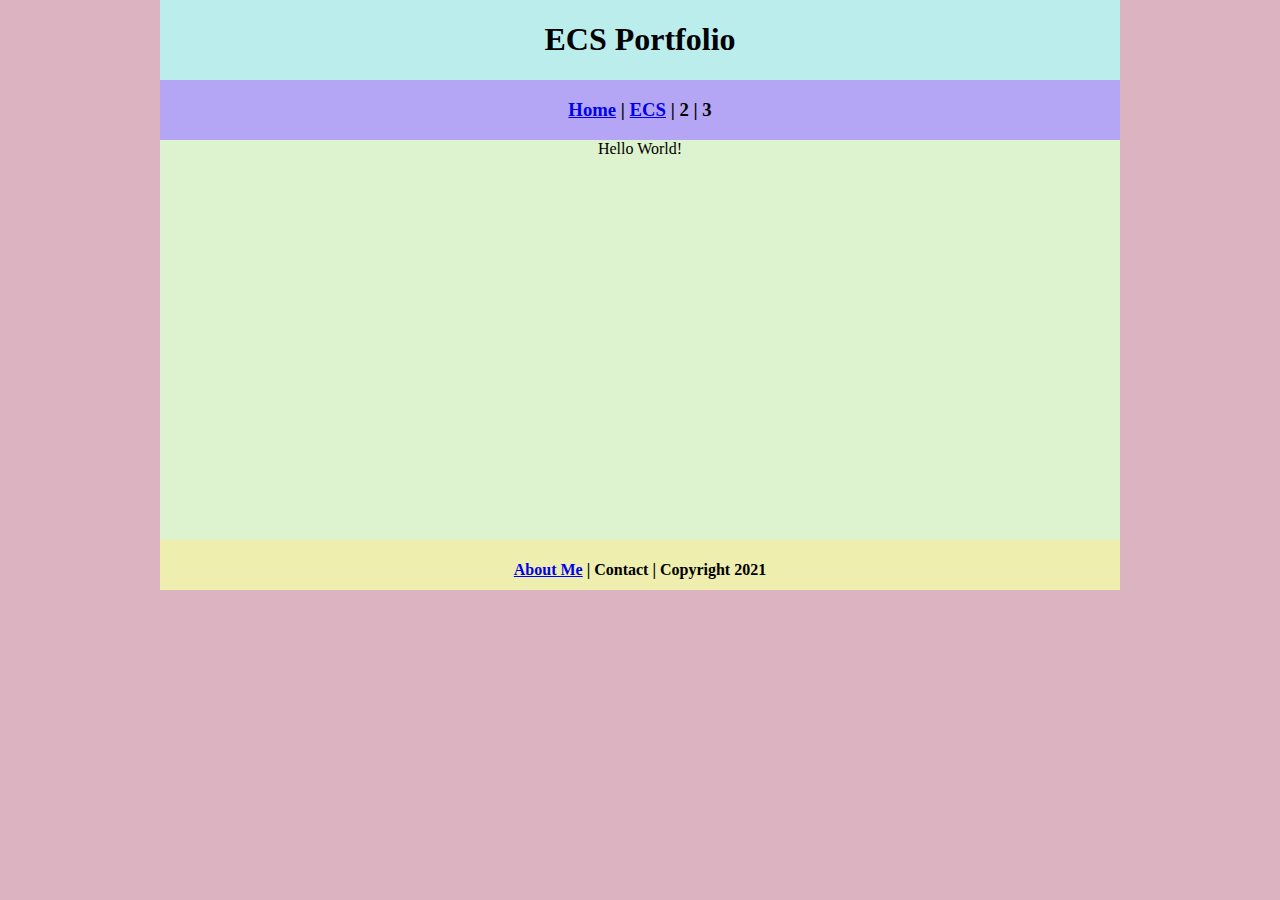
==== index.html @ f8da282e "Update index.html" ====
<!DOCTYPE html>
<html class="homePage">
<head>
	<!-- This is a comment! Text here will be ignored by the browser. -->
	<meta charset="UTF-8">
	<title>My Portfolio</title>
	<link href="myCSS.css" rel="stylesheet" type="text/css">
</head>
<body>
<div class="container">
  <div class="header">
  	<h1>ECS Portfolio</h1>
  </div>
  <div class="nav">
    <h3><a href="index.html">Home</a> | <a href="ecs/index.html">ECS</a> | 2 | 3</h3>
  </div>
  <div class="content">Hello World!</div>
  <div class="footer">
    <h4><a href="aboutme.html">About Me</a> | Contact | Copyright 2021</h4>
  </div>
</div>
</body>
</html>
---- myCSS.css ----
@charset "UTF-8";
/* This is a comment! Text here will be ignored by the browser. */
body {
	margin: 0 auto;
}
.homePage {
	background: #DCB4C1;
}
.container {
	width: 960px;
	margin: 0 auto;
}
.header {
	background: #BBEDED;
	text-align: center;
	margin: 0px;
	padding: 5;
	float: left;
	width: 100%;
	height: 80px;
	
}
.nav {
	background: #B4A6F5;
	margin: 0px;
	padding: 5;
	float: left;
	width: 100%;
	height: 60px;
	text-align: center;
}
.content {
	background: #DDF2CE;
	margin: 0px;
	float: left;
	width: 100%;
	height: 400px;
	text-align: center;
}
.footer {
	background: #EEEEAE;
	margin: 0px;
	float: left;
	width: 100%;
	height: 50px;
	text-align: center;
}
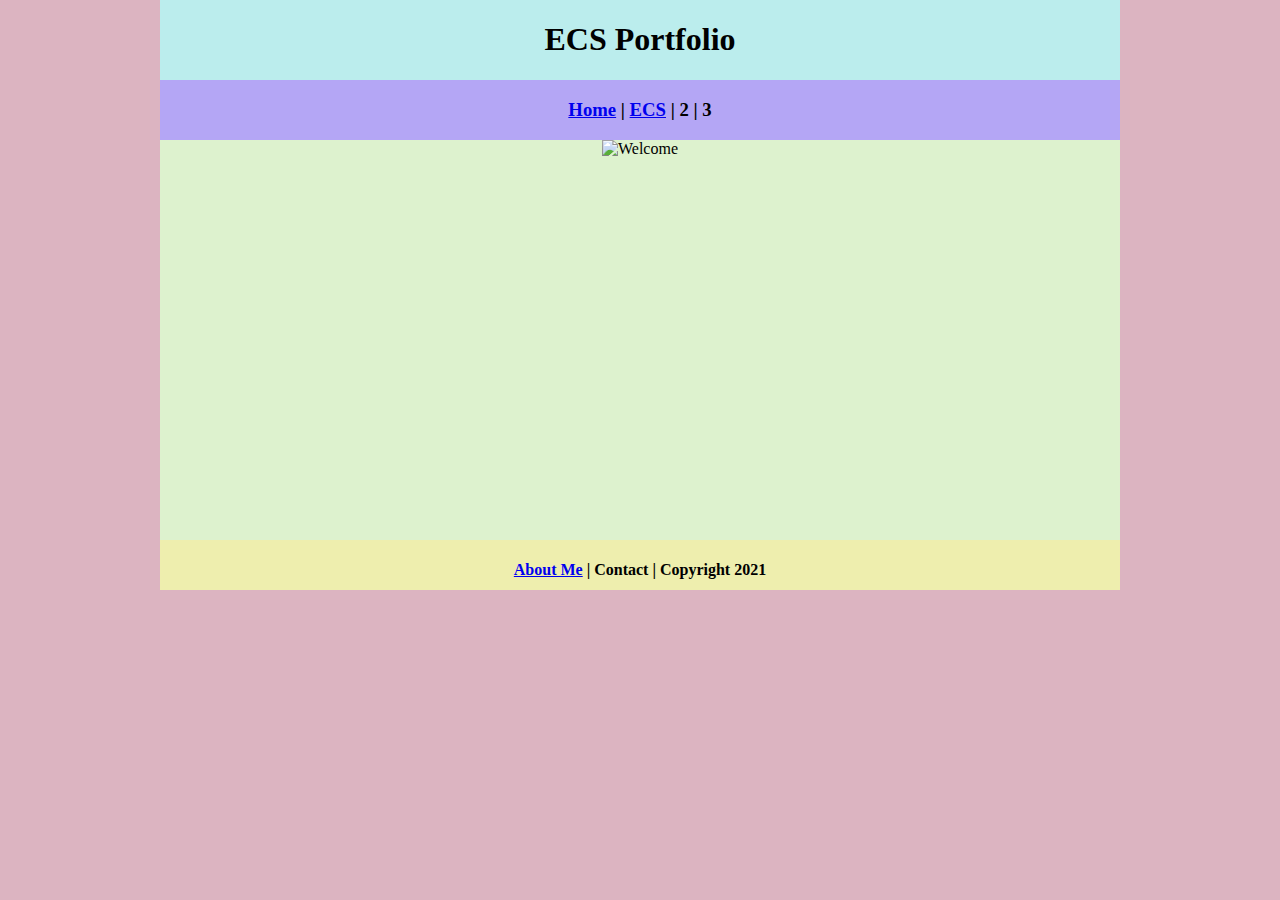
==== commit 5ea3a2dd: "Update index.html" ====
--- a/index.html
+++ b/index.html
@@ -14,7 +14,11 @@
   <div class="nav">
     <h3><a href="index.html">Home</a> | <a href="ecs/index.html">ECS</a> | 2 | 3</h3>
   </div>
-  <div class="content">Hello World!</div>
+  <div class="content">
+	<img src="Home.jpg" alt="Welcome" width="960" height="500">
+
+
+	</div>
   <div class="footer">
     <h4><a href="aboutme.html">About Me</a> | Contact | Copyright 2021</h4>
   </div>
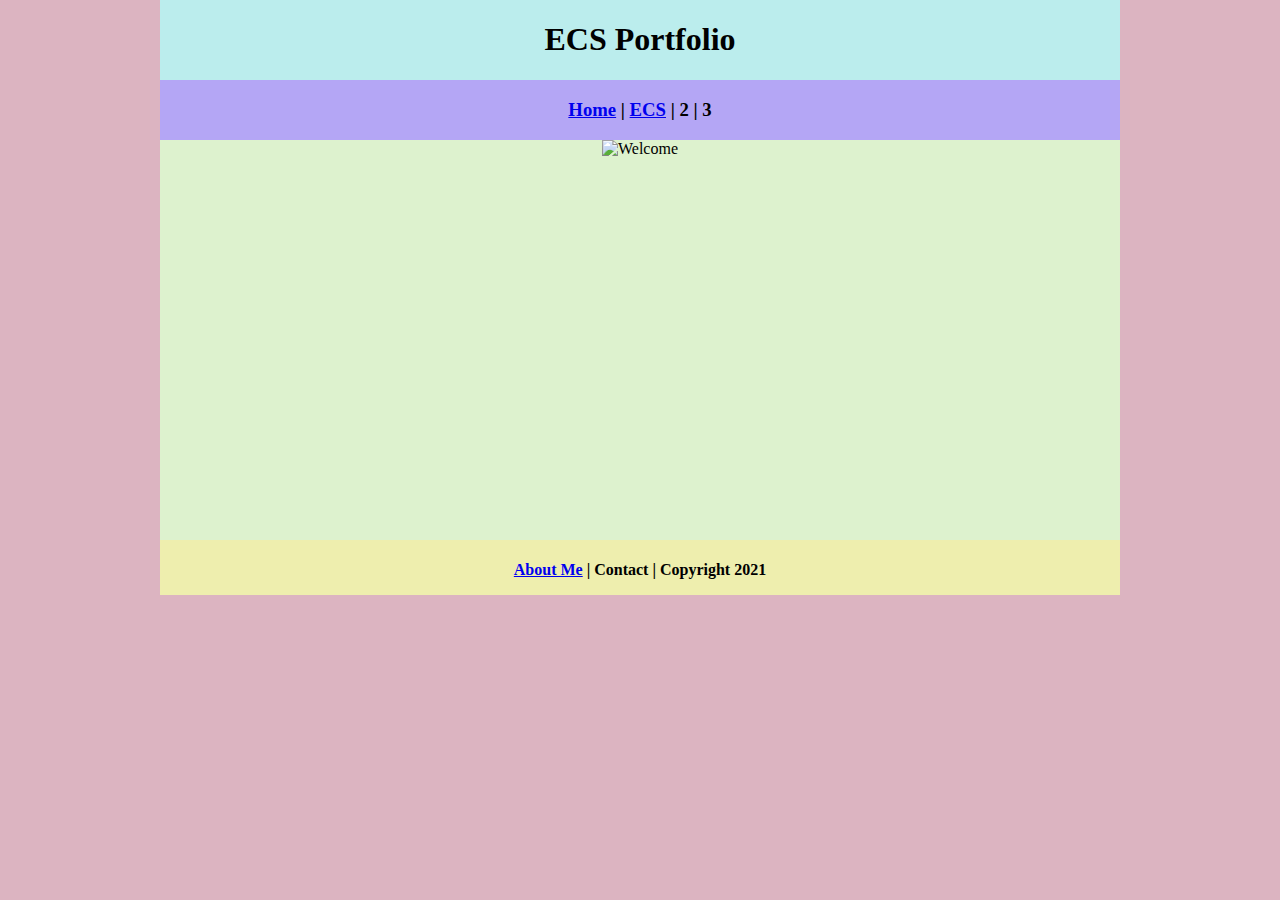
==== commit bed80216: "Update index.html" ====
--- a/index.html
+++ b/index.html
@@ -15,9 +15,7 @@
     <h3><a href="index.html">Home</a> | <a href="ecs/index.html">ECS</a> | 2 | 3</h3>
   </div>
   <div class="content">
-	<img src="Home.jpg" alt="Welcome" width="960" height="500">
-
-
+	<img src="WelcomeHome.jpg" alt="Welcome" width="960" height="500">
 	</div>
   <div class="footer">
     <h4><a href="aboutme.html">About Me</a> | Contact | Copyright 2021</h4>
--- a/myCSS.css
+++ b/myCSS.css
@@ -42,6 +42,6 @@
 	margin: 0px;
 	float: left;
 	width: 100%;
-	height: 50px;
+	height: 55px;
 	text-align: center;
 }
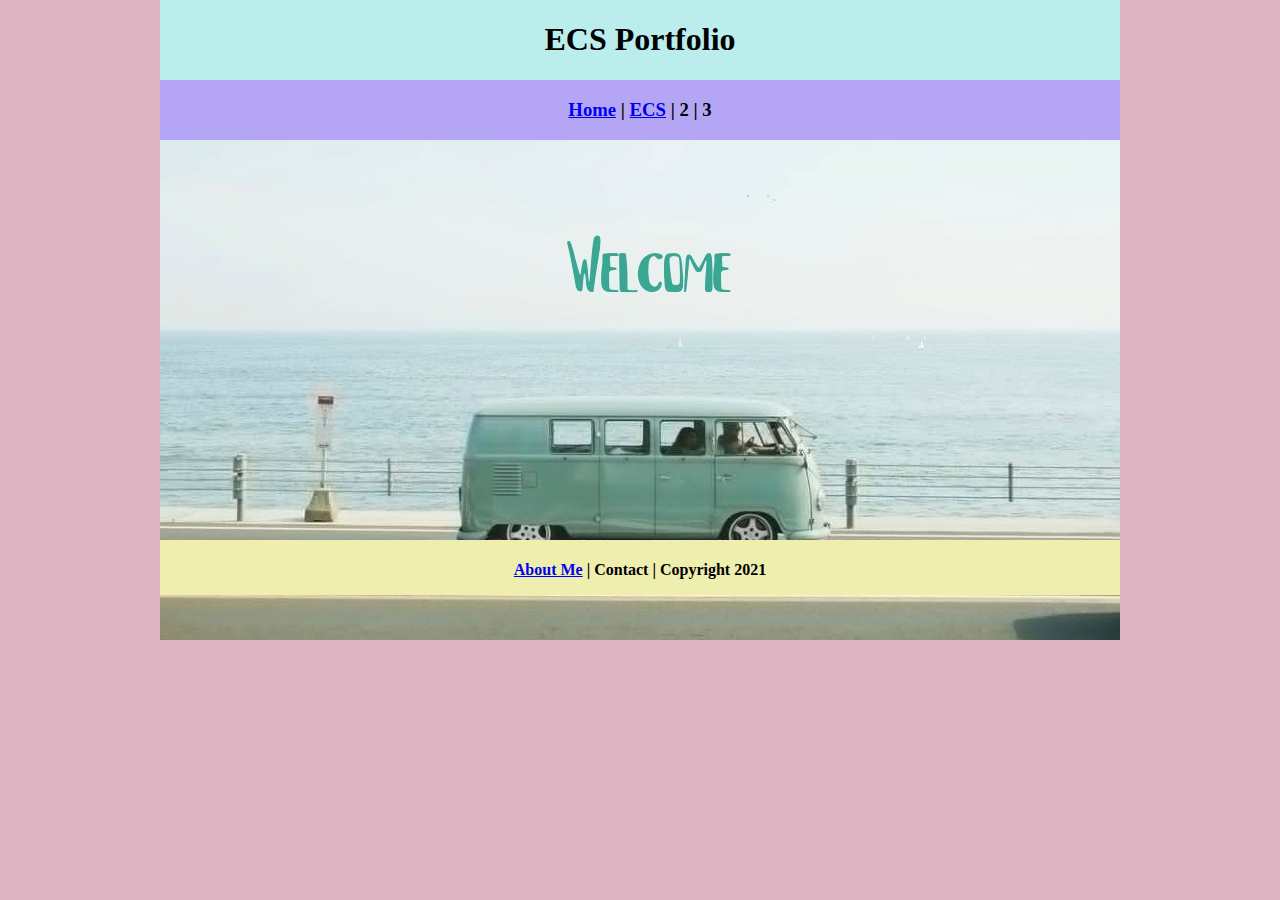
==== commit 47861353: "Update index.html" ====
--- a/index.html
+++ b/index.html
@@ -15,7 +15,7 @@
     <h3><a href="index.html">Home</a> | <a href="ecs/index.html">ECS</a> | 2 | 3</h3>
   </div>
   <div class="content">
-	<img src="WelcomeHome.jpg" alt="Welcome" width="960" height="500">
+	<img src="images/WelcomeHome.jpg" alt="Welcome" width="960" height="500">
 	</div>
   <div class="footer">
     <h4><a href="aboutme.html">About Me</a> | Contact | Copyright 2021</h4>
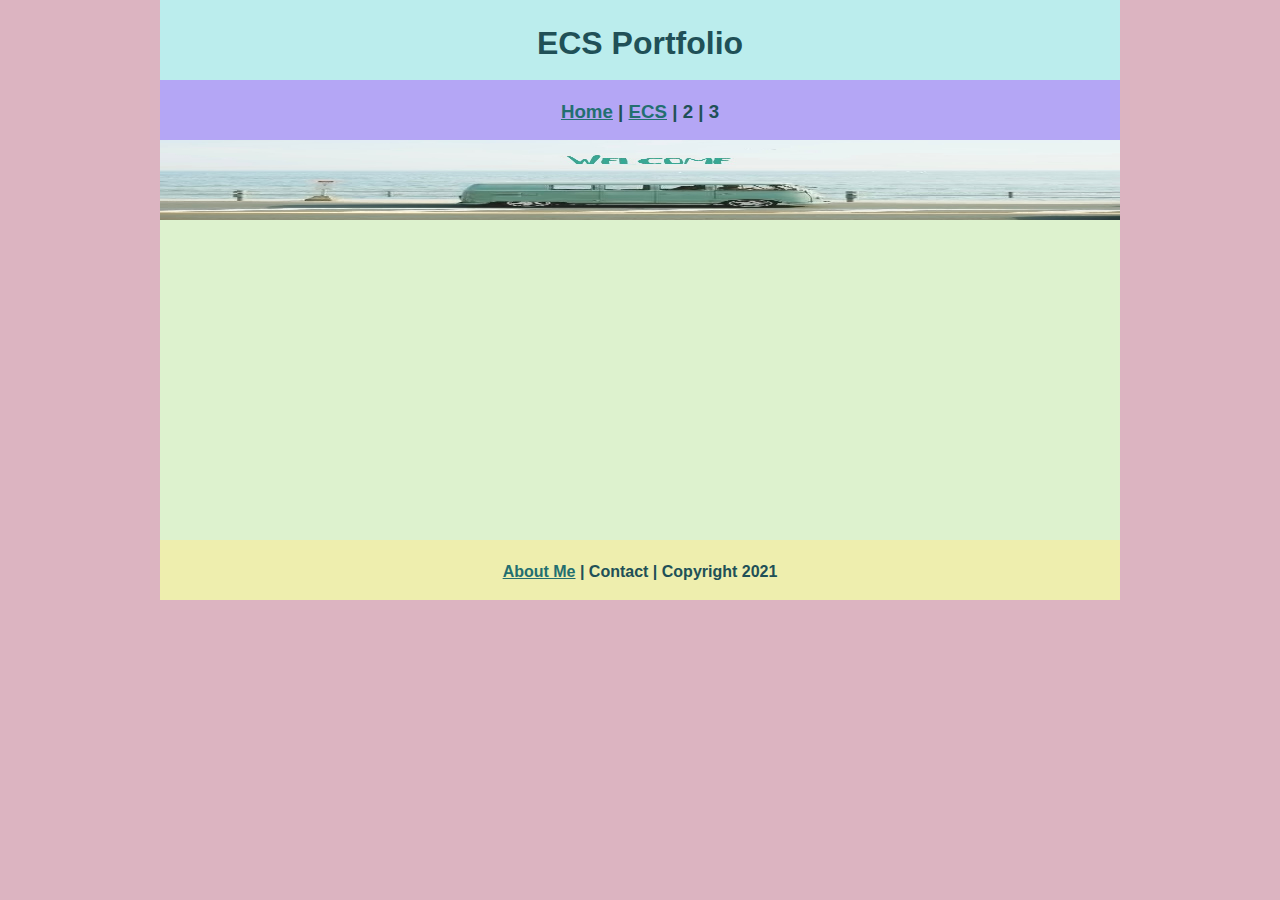
==== commit 18460a4f: "Update index.html" ====
--- a/index.html
+++ b/index.html
@@ -15,10 +15,10 @@
     <h3><a href="index.html">Home</a> | <a href="ecs/index.html">ECS</a> | 2 | 3</h3>
   </div>
   <div class="content">
-	<img src="images/WelcomeHome.jpg" alt="Welcome" width="960" height="500">
+	<img src="images/WelcomeHome.jpg" alt="Welcome" width="960" height="80">
 	</div>
   <div class="footer">
-    <h4><a href="aboutme.html">About Me</a> | Contact | Copyright 2021</h4>
+    <h4> <a href="aboutme.html">About Me</a> | Contact | Copyright 2021</h4>
   </div>
 </div>
 </body>
--- a/myCSS.css
+++ b/myCSS.css
@@ -1,8 +1,24 @@
 @charset "UTF-8";
 /* This is a comment! Text here will be ignored by the browser. */
 body {
-	margin: 0 auto;
+     font: 100%/1.4 Chalkduster, fantasy, sans-serif;
+     background-color: #FFFFFF;
+     margin: 0;
+     padding: 0;
+     color: #205057;
 }
+
+a:link {
+     color: #236F70;
+}
+a:visited {
+     color: #000;
+}
+a:hover, a:active, a:focus { 
+     text-decoration: underline;
+}
+
+
 .homePage {
 	background: #DCB4C1;
 }
@@ -42,6 +58,6 @@
 	margin: 0px;
 	float: left;
 	width: 100%;
-	height: 55px;
+	height: 60px;
 	text-align: center;
 }
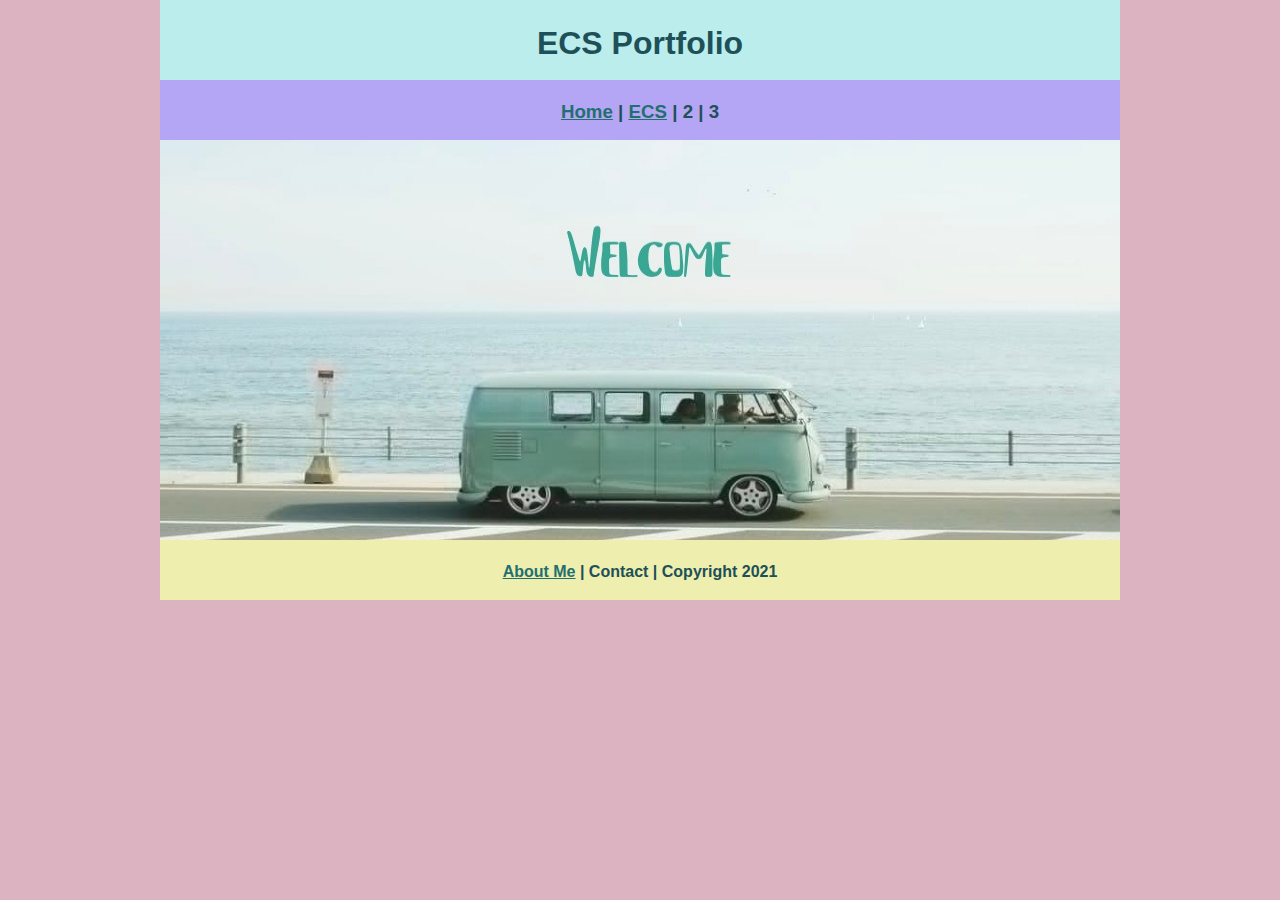
==== commit 3a1fd463: "Update index.html" ====
--- a/index.html
+++ b/index.html
@@ -15,7 +15,7 @@
     <h3><a href="index.html">Home</a> | <a href="ecs/index.html">ECS</a> | 2 | 3</h3>
   </div>
   <div class="content">
-	<img src="images/WelcomeHome.jpg" alt="Welcome" width="960" height="80">
+	<img src="images/WelcomeHome.jpg" alt="Welcome" width="960" height="450">
 	</div>
   <div class="footer">
     <h4> <a href="aboutme.html">About Me</a> | Contact | Copyright 2021</h4>
